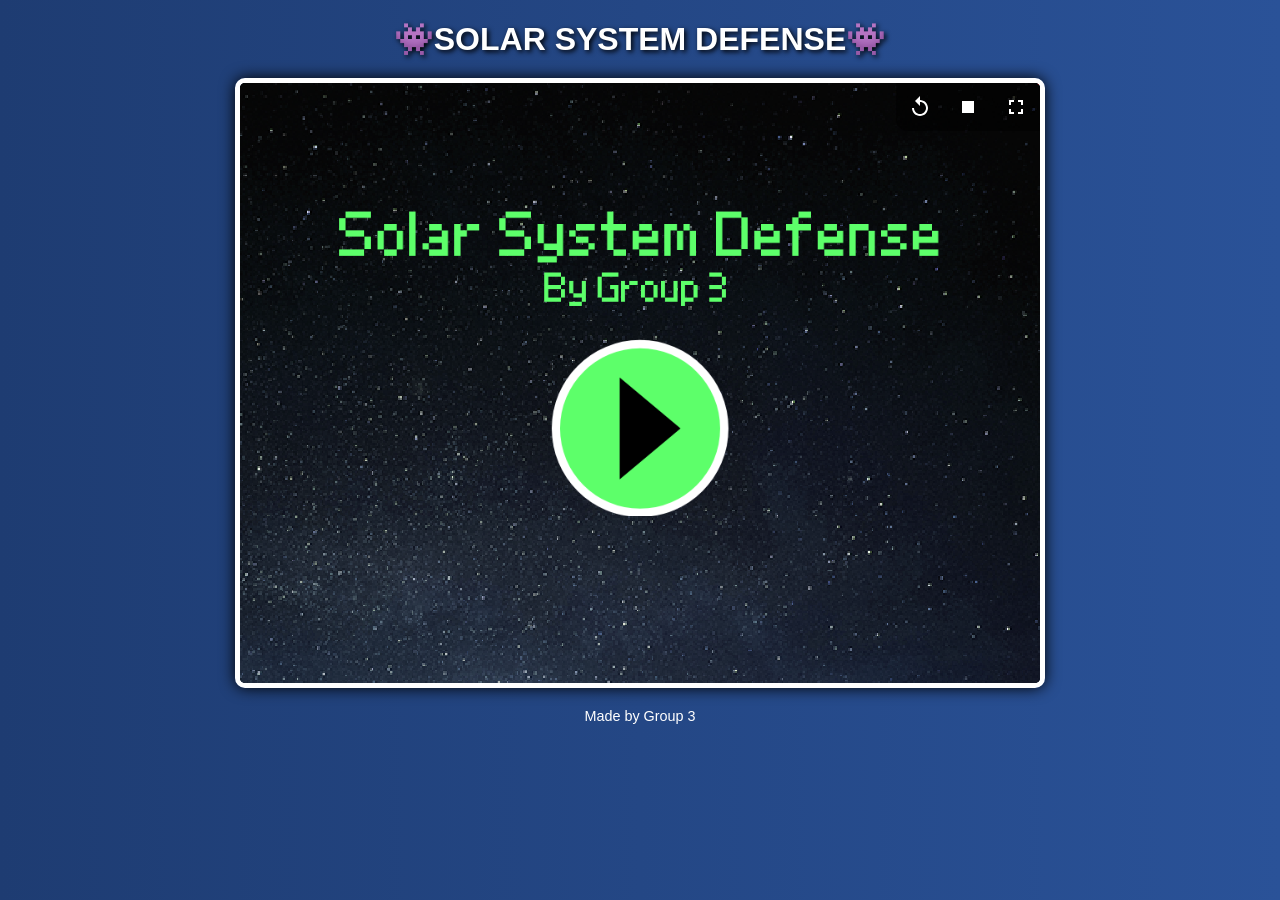
==== index.html @ 22f1cd81 "Beta Version Version 0.1" ====
<!DOCTYPE html>
<html lang="en">
<head>
  <meta charset="UTF-8">
  <meta name="viewport" content="width=device-width, initial-scale=1.0">
  <title>Solar System Defense</title>
  <link rel="stylesheet" href="style.css">
</head>
<body>
  <header>
    <h1>👾SOLAR SYSTEM DEFENSE👾</h1>
  </header>

  <main>
    <!-- Embed the exported Scratch game -->
    <iframe src="result.html" allowfullscreen></iframe>
  </main>

  <footer>
    <p>Made by Group 3</p>
  </footer>
</body>
</html>
---- style.css ----
/* General page styling */
body {
  font-family: Arial, sans-serif;
  background: linear-gradient(to right, #1e3c72, #2a5298);
  color: white;
  margin: 0;
  padding: 0;
  text-align: center;
}

/* Header */
header h1 {
  margin: 20px 0;
  font-size: 2em;
  text-shadow: 2px 2px 5px black;
}

/* Game iframe */
iframe {
  width: 100%;          /* fills screen width */
  max-width: 480px;     /* Scratch default stage size */
  aspect-ratio: 4 / 3;  /* keeps proportions */
  border: 5px solid white;
  border-radius: 10px;
  box-shadow: 0 0 15px black;
  margin: 20px auto;
  display: block;
}

/* Footer */
footer {
  margin: 20px 0;
  font-size: 0.9em;
}

/* Scale up for larger screens */
@media (min-width: 600px) {
  iframe {
    max-width: 800px;   /* bigger stage for tablets/desktops */
  }
}
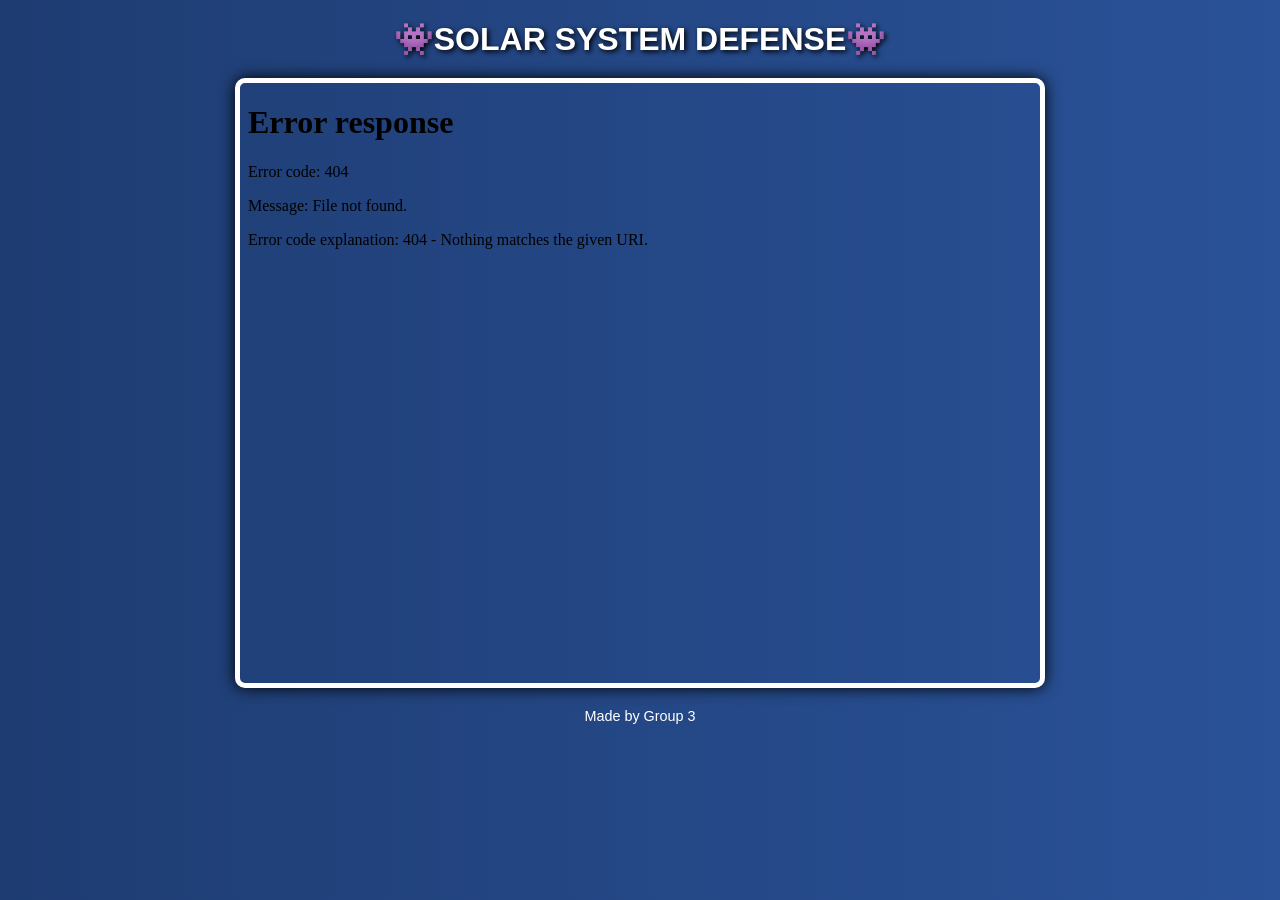
==== commit 73803943: "Change iframe source in index.html Updated iframe source to 'result (1).html' for embedding." ====
--- a/index.html
+++ b/index.html
@@ -13,7 +13,7 @@
 
   <main>
     <!-- Embed the exported Scratch game -->
-    <iframe src="result.html" allowfullscreen></iframe>
+    <iframe src="result (1).html" allowfullscreen></iframe>
   </main>
 
   <footer>
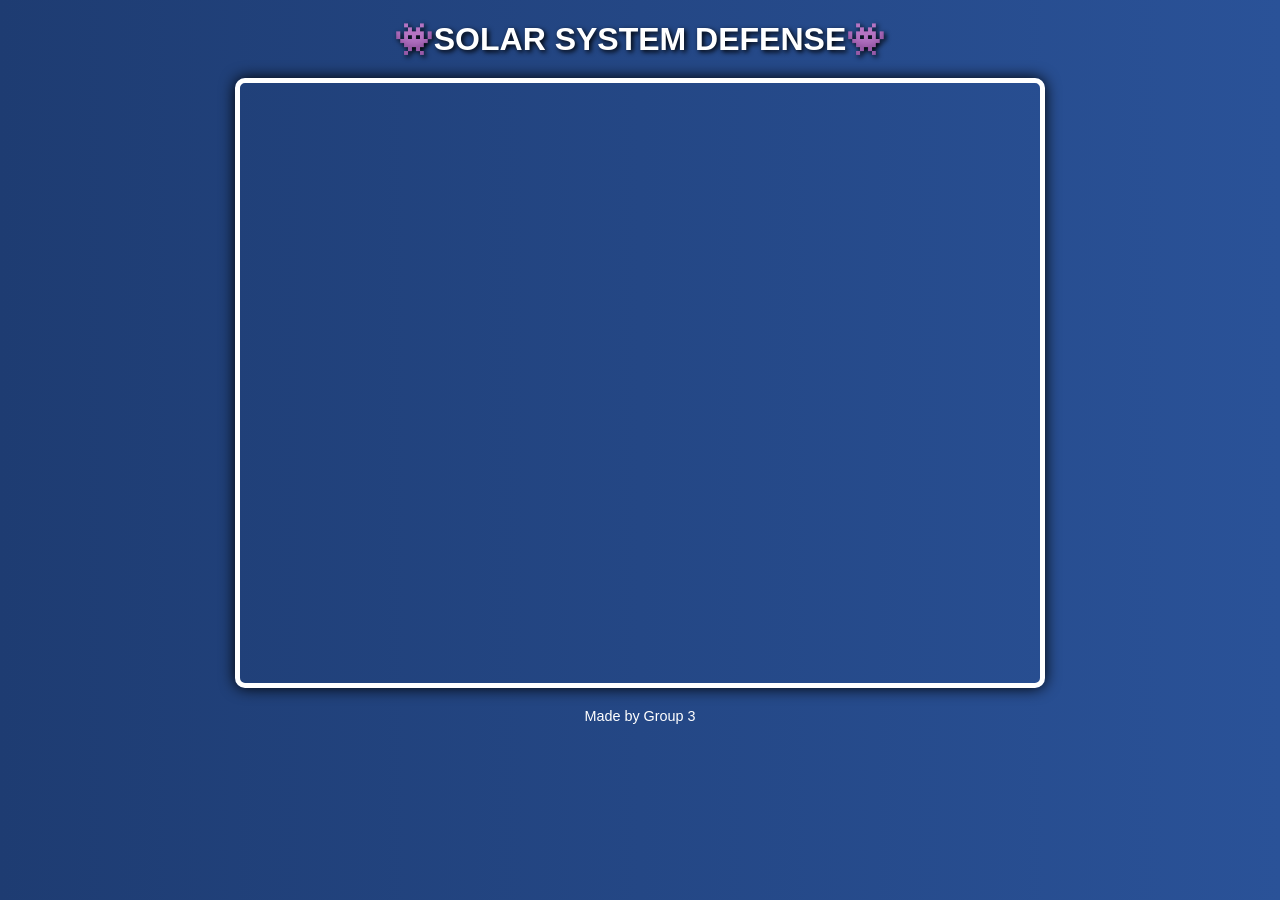
==== commit 2821eb05: "Change iframe source in index.html Updated the iframe source to 'ver2.html'." ====
--- a/index.html
+++ b/index.html
@@ -13,7 +13,7 @@
 
   <main>
     <!-- Embed the exported Scratch game -->
-    <iframe src="result (1).html" allowfullscreen></iframe>
+    <iframe src="ver2.html" allowfullscreen></iframe>
   </main>
 
   <footer>
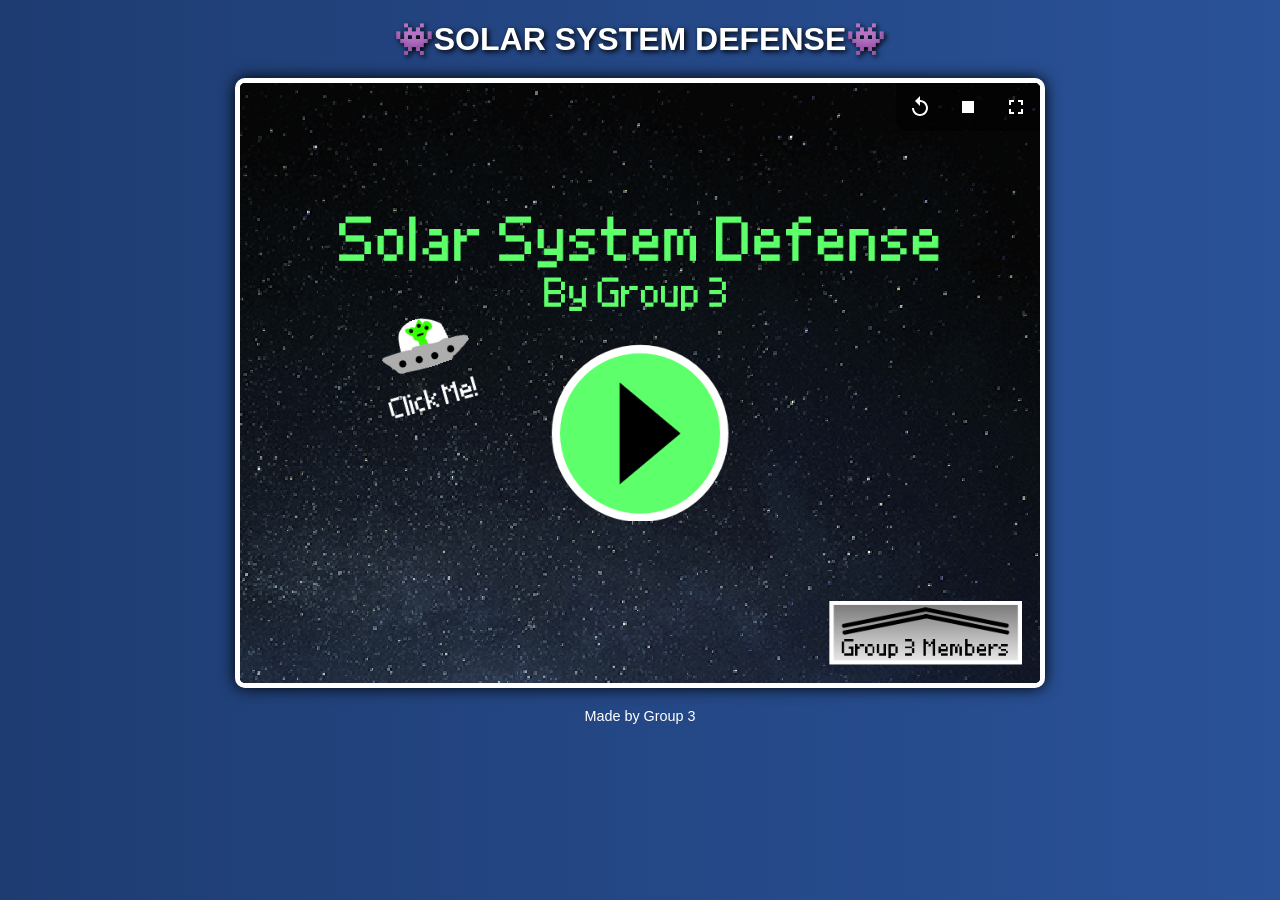
==== commit 1723e421: "Change iframe source in index.html Updated iframe source to 'result (1).html'." ====
--- a/index.html
+++ b/index.html
@@ -13,7 +13,7 @@
 
   <main>
     <!-- Embed the exported Scratch game -->
-    <iframe src="ver2.html" allowfullscreen></iframe>
+    <iframe src="result (1).html" allowfullscreen></iframe>
   </main>
 
   <footer>
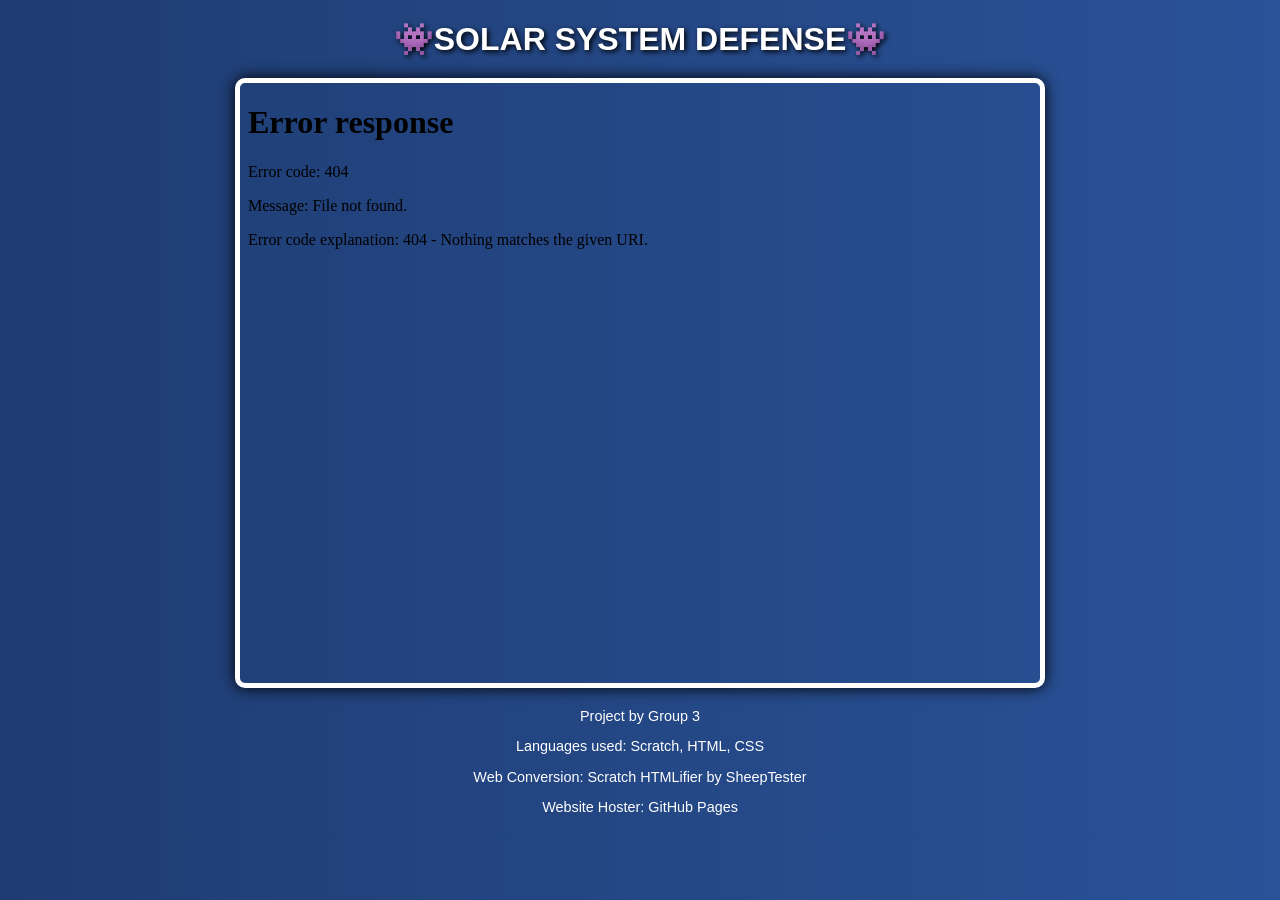
==== commit 4b77941f: "Revise index.html with new iframe and footer info Updated the iframe source and added project detail" ====
--- a/index.html
+++ b/index.html
@@ -12,12 +12,15 @@
   </header>
 
   <main>
-    <!-- Embed the exported Scratch game -->
-    <iframe src="result (1).html" allowfullscreen></iframe>
+    <!-- Scratch Game Here vro -->
+    <iframe src="result (2).html" allowfullscreen></iframe>
   </main>
 
   <footer>
-    <p>Made by Group 3</p>
+    <p>Project by Group 3</p>
+    <p>Languages used: Scratch, HTML, CSS</p>
+    <p>Web Conversion: Scratch HTMLifier by SheepTester</p>
+    <p>Website Hoster: GitHub Pages</p>
   </footer>
 </body>
 </html>
